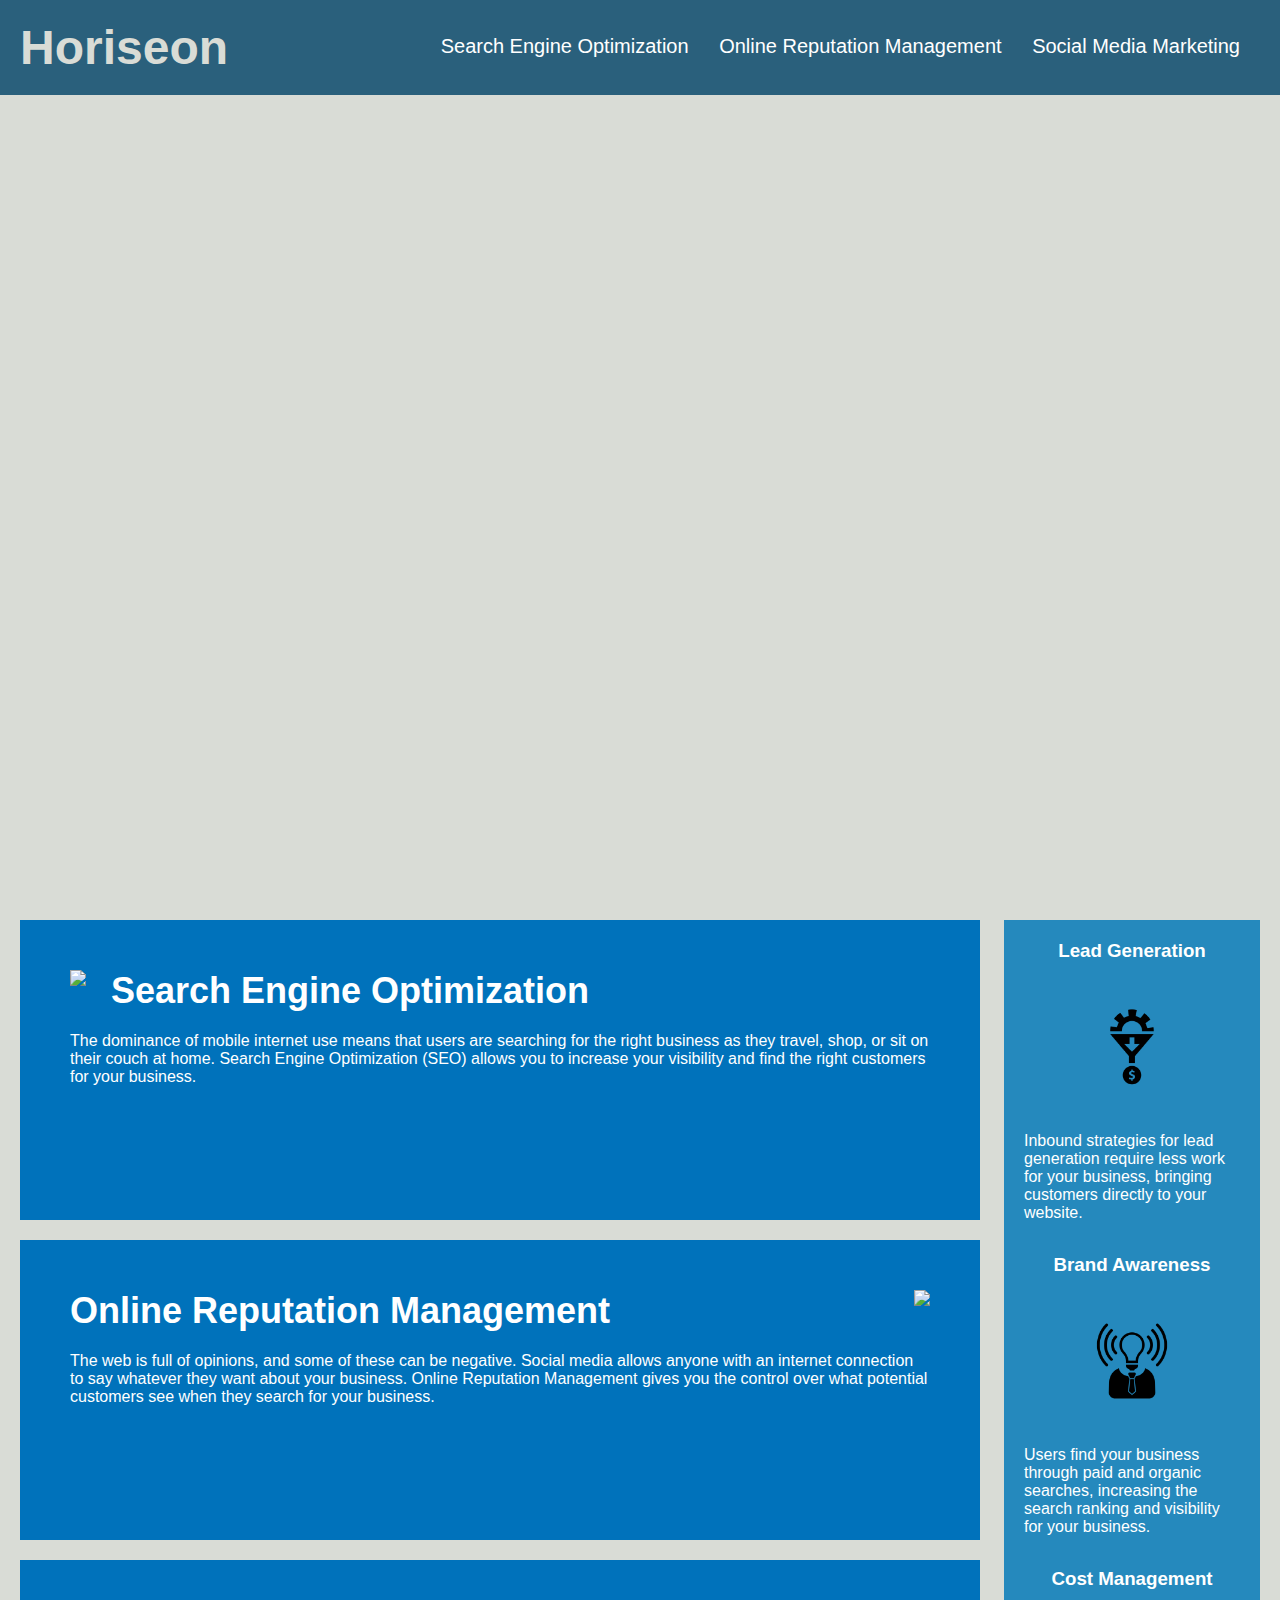
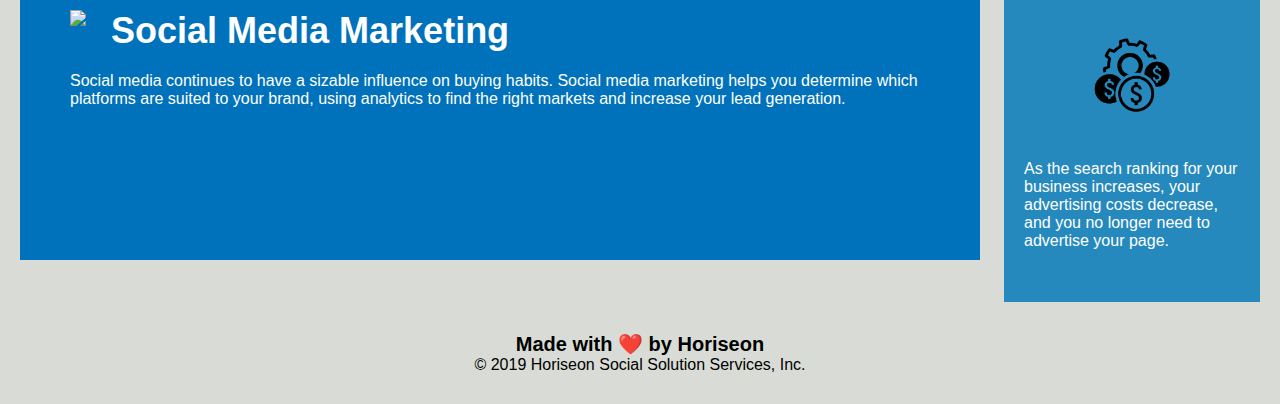
==== Develop/index.html @ 3c1e0c17 "Initial adding of client files to github Also cleaned up HTML aswell as made a link work" ====
<!DOCTYPE html>
<html lang="en-us">

<head>
    <meta charset="UTF-8" />
    <link rel="stylesheet" href="./assets/css/style.css">
    <title>Horiseon Social Solution Services</title>
</head>

<body>
    <div class="header">
        <h1><span class="seo">Horiseon</span></h1>
        <div>
            <ul>
                <li>
                    <a href="#search-engine-optimization">Search Engine Optimization</a>
                </li>
                <li>
                    <a href="#online-reputation-management">Online Reputation Management</a>
                </li>
                <li>
                    <a href="#social-media-marketing">Social Media Marketing</a>
                </li>
            </ul>
        </div>
    </div>
    <div class="hero"></div>
    <div class="content">
        <div id="search-engine-optimization" class="search-engine-optimization">
            <img src="./assets/images/search-engine-optimization.jpg" class="float-left" />
            <h2>Search Engine Optimization</h2>
            <p>
                The dominance of mobile internet use means that users are searching for the right business as they travel, shop, or sit on their couch at home. Search Engine Optimization (SEO) allows you to increase your visibility and find the right customers for your business.
            </p>
        </div>
        <div id="online-reputation-management" class="online-reputation-management">
            <img src="./assets/images/online-reputation-management.jpg" class="float-right" />
            <h2>Online Reputation Management</h2>
            <p>
                The web is full of opinions, and some of these can be negative. Social media allows anyone with an internet connection to say whatever they want about your business. Online Reputation Management gives you the control over what potential customers see when they search for your business.
            </p>
        </div>
        <div id="social-media-marketing" class="social-media-marketing">
            <img src="./assets/images/social-media-marketing.jpg" class="float-left" />
            <h2>Social Media Marketing</h2>
            <p>
                Social media continues to have a sizable influence on buying habits. Social media marketing helps you determine which platforms are suited to your brand, using analytics to find the right markets and increase your lead generation.
            </p>
        </div>
    </div>
    <div class="benefits">
        <div class="benefit-lead">
            <h3>Lead Generation</h3>
            <img src="./assets/images/lead-generation.png" />
            <p>
                Inbound strategies for lead generation require less work for your business, bringing customers directly to your website.
            </p>
        </div>
        <div class="benefit-brand">
            <h3>Brand Awareness</h3>
            <img src="./assets/images/brand-awareness.png" />
            <p>
                Users find your business through paid and organic searches, increasing the search ranking and visibility for your business.
            </p>
        </div>
        <div class="benefit-cost">
            <h3>Cost Management</h3>
            <img src="./assets/images/cost-management.png" />
            <p>
                As the search ranking for your business increases, your advertising costs decrease, and you no longer need to advertise your page.
            </p>
        </div>
    </div>
    <div class="footer">
        <h2>Made with ❤️️ by Horiseon</h2>
        <p>
            &copy; 2019 Horiseon Social Solution Services, Inc.
        </p>
    </div>
</body>

</html>
---- Develop/assets/css/style.css ----
* {
    box-sizing: border-box;
    padding: 0;
    margin: 0;
}

body {
    background-color: #d9dcd6;
}

.header {
    padding: 20px;
    font-family: 'Trebuchet MS', 'Lucida Sans Unicode', 'Lucida Grande', 'Lucida Sans', Arial, sans-serif;
    background-color: #2a607c;
    color: #ffffff;
}

.header h1 {
    display: inline-block;
    font-size: 48px;
}

.header h1 .seo {
    color: #d9dcd6;
}

.header div {
    padding-top: 15px;
    margin-right: 20px;
    float: right;
    font-family: 'Gill Sans', 'Gill Sans MT', Calibri, 'Trebuchet MS', sans-serif;
    font-size: 20px;
}

.header div ul {
    list-style-type: none;
}

.header div ul li {
    display: inline-block;
    margin-left: 25px;
}

a {
    color: #ffffff;
    text-decoration: none;
}

p {
    font-size: 16px;
}

.hero {
    height: 800px;
    width: 100%;
    margin-bottom: 25px;
    background-image: url("../images/digital-marketing-meeting.jpg");
    background-size: cover;
    background-position: center;
}

.float-left {
    float: left;
    margin-right: 25px;
}

.float-right {
    float: right;
    margin-left: 25px;
}

.content {
    width: 75%;
    display: inline-block;
    margin-left: 20px;
}

.benefits {
    margin-right: 20px;
    padding: 20px;
    clear: both;
    float: right;
    width: 20%;
    height: 100%;
    font-family: 'Gill Sans', 'Gill Sans MT', Calibri, 'Trebuchet MS', sans-serif;
    background-color: #2589bd;
}

.benefit-lead {
    margin-bottom: 32px;
    color: #ffffff;
}

.benefit-brand {
    margin-bottom: 32px;
    color: #ffffff;
}

.benefit-cost {
    margin-bottom: 32px;
    color: #ffffff;
}

.benefit-lead h3 {
    margin-bottom: 10px;
    text-align: center;
}

.benefit-brand h3 {
    margin-bottom: 10px;
    text-align: center;
}

.benefit-cost h3 {
    margin-bottom: 10px;
    text-align: center;
}

.benefit-lead img {
    display: block;
    margin: 10px auto;
    max-width: 150px;
}

.benefit-brand img {
    display: block;
    margin: 10px auto;
    max-width: 150px;
}

.benefit-cost img {
    display: block;
    margin: 10px auto;
    max-width: 150px;
}

.search-engine-optimization {
    margin-bottom: 20px;
    padding: 50px;
    height: 300px;
    font-family: 'Gill Sans', 'Gill Sans MT', Calibri, 'Trebuchet MS', sans-serif;
    background-color: #0072bb;
    color: #ffffff;
}

.online-reputation-management {
    margin-bottom: 20px;
    padding: 50px;
    height: 300px;
    font-family: 'Gill Sans', 'Gill Sans MT', Calibri, 'Trebuchet MS', sans-serif;
    background-color: #0072bb;
    color: #ffffff;
}

.social-media-marketing {
    margin-bottom: 20px;
    padding: 50px;
    height: 300px;
    font-family: 'Gill Sans', 'Gill Sans MT', Calibri, 'Trebuchet MS', sans-serif;
    background-color: #0072bb;
    color: #ffffff;
}

.search-engine-optimization img {
    max-height: 200px;
}

.online-reputation-management img {
    max-height: 200px;
}

.social-media-marketing img {
    max-height: 200px;
}

.search-engine-optimization h2 {
    margin-bottom: 20px;
    font-size: 36px;
}

.online-reputation-management h2 {
    margin-bottom: 20px;
    font-size: 36px;
}

.social-media-marketing h2 {
    margin-bottom: 20px;
    font-size: 36px;
}

.footer {
    padding: 30px;
    clear: both;
    font-family: 'Trebuchet MS', 'Lucida Sans Unicode', 'Lucida Grande', 'Lucida Sans', Arial, sans-serif;
    text-align: center;
}

.footer h2 {
    font-size: 20px;
}
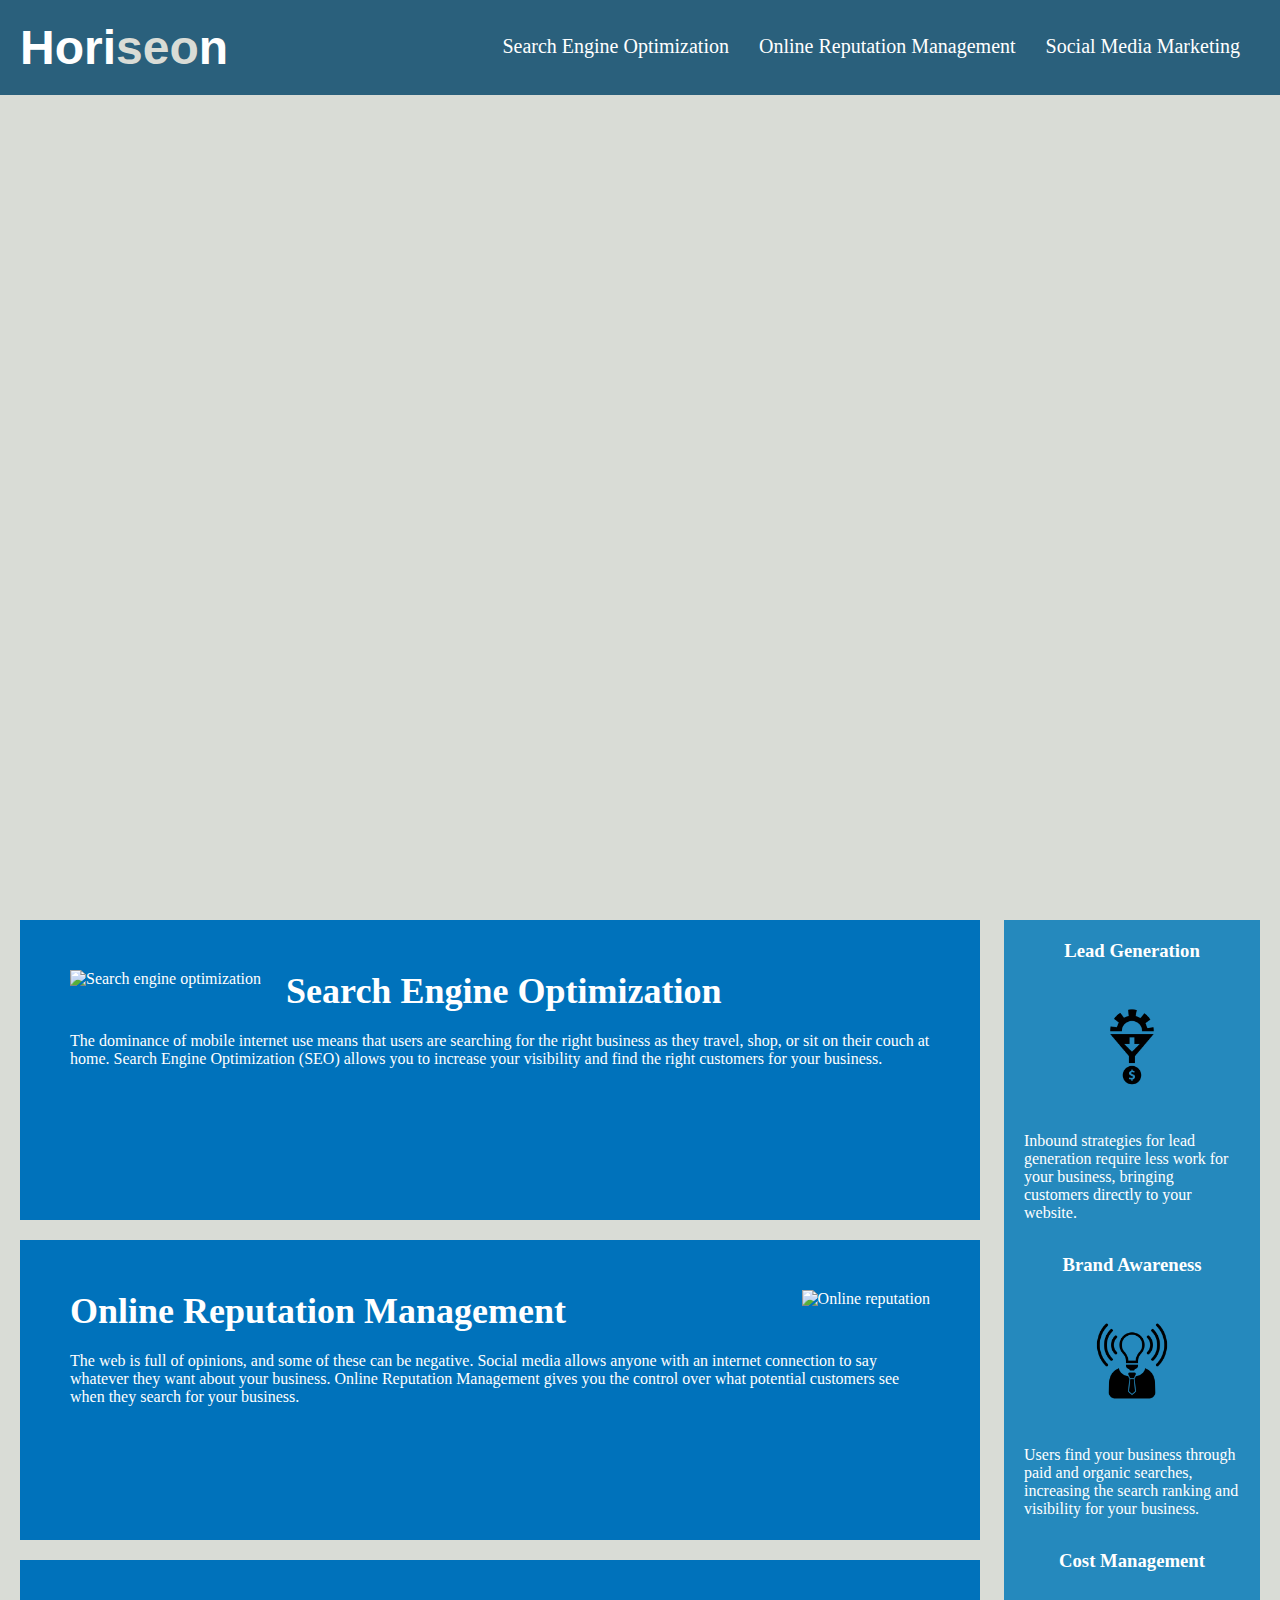
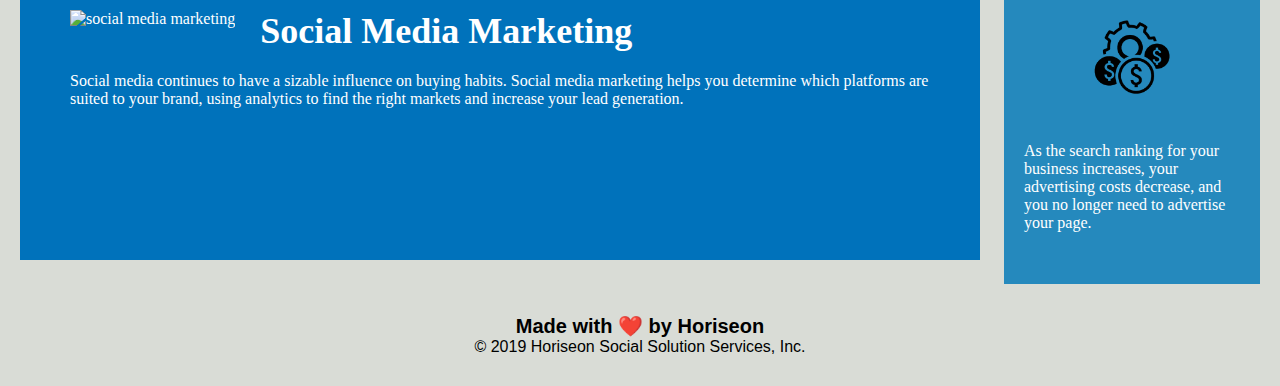
==== commit 02bac26b: "Changed HTML semantics to be more concise CHanged CSS to follow HTML changes Made code more readable" ====
--- a/Develop/index.html
+++ b/Develop/index.html
@@ -8,9 +8,9 @@
 </head>
 
 <body>
-    <div class="header">
-        <h1><span class="seo">Horiseon</span></h1>
-        <div>
+    <header>
+        <h1>Hori<span class="seo">seo</span>n</h1>
+        <nav>
             <ul>
                 <li>
                     <a href="#search-engine-optimization">Search Engine Optimization</a>
@@ -22,61 +22,76 @@
                     <a href="#social-media-marketing">Social Media Marketing</a>
                 </li>
             </ul>
-        </div>
-    </div>
+        </nav>
+    </header>
     <div class="hero"></div>
-    <div class="content">
-        <div id="search-engine-optimization" class="search-engine-optimization">
-            <img src="./assets/images/search-engine-optimization.jpg" class="float-left" />
+    
+    <main class="content" >
+        
+        <article id="search-engine-optimization" class="search-engine-optimization">
+            
+            <img src="./assets/images/search-engine-optimization.jpg" alt="Search engine optimization" class="float-left" />
+            
             <h2>Search Engine Optimization</h2>
+            
             <p>
                 The dominance of mobile internet use means that users are searching for the right business as they travel, shop, or sit on their couch at home. Search Engine Optimization (SEO) allows you to increase your visibility and find the right customers for your business.
             </p>
-        </div>
-        <div id="online-reputation-management" class="online-reputation-management">
-            <img src="./assets/images/online-reputation-management.jpg" class="float-right" />
+        </article>
+        
+        <article id="online-reputation-management" class="online-reputation-management">
+            
+            <img src="./assets/images/online-reputation-management.jpg" alt="Online reputation" class="float-right" />
+            
             <h2>Online Reputation Management</h2>
-            <p>
-                The web is full of opinions, and some of these can be negative. Social media allows anyone with an internet connection to say whatever they want about your business. Online Reputation Management gives you the control over what potential customers see when they search for your business.
-            </p>
-        </div>
-        <div id="social-media-marketing" class="social-media-marketing">
-            <img src="./assets/images/social-media-marketing.jpg" class="float-left" />
+            
+            <p> The web is full of opinions, and some of these can be negative. Social media allows anyone with an internet connection to say whatever they want about your business. Online Reputation Management gives you the control over what potential customers see when they search for your business.</p>
+        
+        </article>
+        <article id="social-media-marketing" class="social-media-marketing">
+           
+            <img src="./assets/images/social-media-marketing.jpg" alt="social media marketing" class="float-left" />
+            
             <h2>Social Media Marketing</h2>
-            <p>
-                Social media continues to have a sizable influence on buying habits. Social media marketing helps you determine which platforms are suited to your brand, using analytics to find the right markets and increase your lead generation.
-            </p>
-        </div>
+            
+            <p>Social media continues to have a sizable influence on buying habits. Social media marketing helps you determine which platforms are suited to your brand, using analytics to find the right markets and increase your lead generation.</p>
+        
+        </main>
+    </article>
+    <section class="benefits">
+        <article class="benefit-lead">
+           
+            <h3>Lead Generation</h3>
+            
+            <img src="./assets/images/lead-generation.png" />
+            
+            <p>Inbound strategies for lead generation require less work for your business, bringing customers directly to your website.</p>
+        
+        </article>
+        <article class="benefit-brand">
+            
+            <h3>Brand Awareness</h3>
+           
+            <img src="./assets/images/brand-awareness.png" />
+            
+            <p>Users find your business through paid and organic searches, increasing the search ranking and visibility for your business.</p>
+        
+        </article>
+        <article class="benefit-cost">
+            
+            <h3>Cost Management</h3>
+            
+            <img src="./assets/images/cost-management.png" />
+            
+            <p>As the search ranking for your business increases, your advertising costs decrease, and you no longer need to advertise your page.</p>
+        
+        </article>
+    </section>
+    <footer>
+        
+        <h2>Made with ❤️️ by Horiseon</h2>
+        
+        <p>&copy; 2019 Horiseon Social Solution Services, Inc.</p>
+    </footer>
     </div>
-    <div class="benefits">
-        <div class="benefit-lead">
-            <h3>Lead Generation</h3>
-            <img src="./assets/images/lead-generation.png" />
-            <p>
-                Inbound strategies for lead generation require less work for your business, bringing customers directly to your website.
-            </p>
-        </div>
-        <div class="benefit-brand">
-            <h3>Brand Awareness</h3>
-            <img src="./assets/images/brand-awareness.png" />
-            <p>
-                Users find your business through paid and organic searches, increasing the search ranking and visibility for your business.
-            </p>
-        </div>
-        <div class="benefit-cost">
-            <h3>Cost Management</h3>
-            <img src="./assets/images/cost-management.png" />
-            <p>
-                As the search ranking for your business increases, your advertising costs decrease, and you no longer need to advertise your page.
-            </p>
-        </div>
-    </div>
-    <div class="footer">
-        <h2>Made with ❤️️ by Horiseon</h2>
-        <p>
-            &copy; 2019 Horiseon Social Solution Services, Inc.
-        </p>
-    </div>
-</body>
-
-</html>
+</body>--- a/Develop/assets/css/style.css
+++ b/Develop/assets/css/style.css
@@ -8,35 +8,30 @@
     background-color: #d9dcd6;
 }
 
-.header {
+header {
     padding: 20px;
-    font-family: 'Trebuchet MS', 'Lucida Sans Unicode', 'Lucida Grande', 'Lucida Sans', Arial, sans-serif;
+    font-family: 'Trebuchet MS', 'Lucida Sans Unicode', 'Lucida Grande', 'Lucida Sans', 'Arial', 'sans-serif';
     background-color: #2a607c;
     color: #ffffff;
 }
 
-.header h1 {
+header h1 {
     display: inline-block;
     font-size: 48px;
 }
 
-.header h1 .seo {
+header h1 .seo {
     color: #d9dcd6;
 }
 
-.header div {
+header nav {
     padding-top: 15px;
     margin-right: 20px;
     float: right;
-    font-family: 'Gill Sans', 'Gill Sans MT', Calibri, 'Trebuchet MS', sans-serif;
+    font-family: 'Gill Sans', 'Gill Sans MT', 'Calibri', 'Trebuchet MS', 'sans-serif';
     font-size: 20px;
 }
-
-.header div ul {
-    list-style-type: none;
-}
-
-.header div ul li {
+header nav ul li {
     display: inline-block;
     margin-left: 25px;
 }
@@ -82,7 +77,7 @@
     float: right;
     width: 20%;
     height: 100%;
-    font-family: 'Gill Sans', 'Gill Sans MT', Calibri, 'Trebuchet MS', sans-serif;
+    font-family: 'Gill Sans', 'Gill Sans MT', 'Calibri', 'Trebuchet MS', 'sans-serif';
     background-color: #2589bd;
 }
 
@@ -138,7 +133,7 @@
     margin-bottom: 20px;
     padding: 50px;
     height: 300px;
-    font-family: 'Gill Sans', 'Gill Sans MT', Calibri, 'Trebuchet MS', sans-serif;
+    font-family: 'Gill Sans', 'Gill Sans MT', 'Calibri', 'Trebuchet MS', 'sans-serif';
     background-color: #0072bb;
     color: #ffffff;
 }
@@ -147,7 +142,7 @@
     margin-bottom: 20px;
     padding: 50px;
     height: 300px;
-    font-family: 'Gill Sans', 'Gill Sans MT', Calibri, 'Trebuchet MS', sans-serif;
+    font-family: 'Gill Sans', 'Gill Sans MT', 'Calibri', 'Trebuchet MS', 'sans-serif';
     background-color: #0072bb;
     color: #ffffff;
 }
@@ -156,7 +151,7 @@
     margin-bottom: 20px;
     padding: 50px;
     height: 300px;
-    font-family: 'Gill Sans', 'Gill Sans MT', Calibri, 'Trebuchet MS', sans-serif;
+    font-family: 'Gill Sans', 'Gill Sans MT', 'Calibri', 'Trebuchet MS', 'sans-serif';
     background-color: #0072bb;
     color: #ffffff;
 }
@@ -188,13 +183,13 @@
     font-size: 36px;
 }
 
-.footer {
+footer {
     padding: 30px;
     clear: both;
-    font-family: 'Trebuchet MS', 'Lucida Sans Unicode', 'Lucida Grande', 'Lucida Sans', Arial, sans-serif;
+    font-family: 'Trebuchet MS', 'Lucida Sans Unicode', 'Lucida Grande', 'Lucida Sans', 'Arial', 'sans-serif';
     text-align: center;
 }
 
-.footer h2 {
+footer h2 {
     font-size: 20px;
 }
